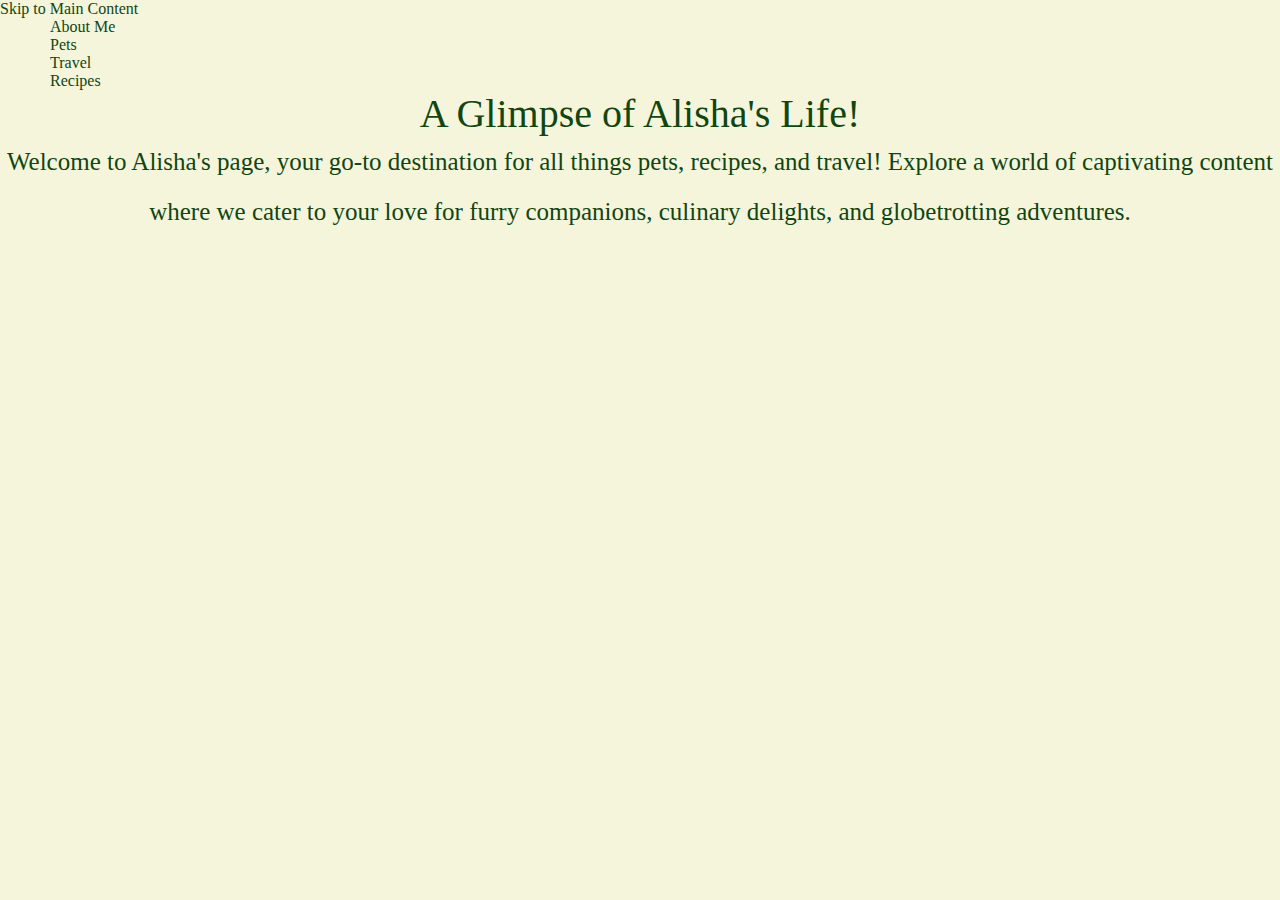
==== index.html @ 969c4e93 "Add files via upload" ====
<!DOCTYPE html>
<html lang="en">
<head>
    <meta charset="UTF-8">
    <meta name="viewport" content="width=device-width, initial-scale=1.0">
    <link rel="stylesheet" href="css/reset.css">
    <link rel="stylesheet" href="css/style.css">
    <title>Pets</title>
</head>
<body>
    <a href = "">Skip to Main Content</a>
    <header>
        <nav>
            <ul>
                <li class="active"><a href = "index.html" >About Me</a></li>
                <li><a href = "pets.html">Pets</a></li>
                <li><a href = "travel.html">Travel</a></li>
                <li><a href = "recipes.html">Recipes</a></li>
            </ul>
        </nav>
        <h1>A Glimpse of Alisha's Life!</h1>

    </header>
    <main>
        <div>
            <p>Welcome to Alisha's page, your go-to destination for all things pets, recipes, and travel! Explore a world of captivating content where we cater to your love for furry companions, culinary delights, and globetrotting adventures. </p>

        </div>
</body>
</html>
---- css/style.css ----
/*title styling following the assignment*/

/*entire page*/
body{
    background-color: #f5f5dc;
    color:#114611
}

/*h1*/
h1{
    font-size: 40px;
    font-family:Georgia, 'Times New Roman', Times, serif;
    text-align: center;
}

/*h2*/

h2{
    font-size: 36px;
    font-family: Arial, Helvetica, sans-serif;
    text-align: left;
    color: #114611;
}

/*h3*/

h3{
    font-size: 32px;
    font-family: Arial, Helvetica, sans-serif;
    color:coral
}

/*p line-height*/

p{
    line-height: 50px;
    font-size: 25px;
    text-align: center;
}

/*images*/

img{
    border: 5px solid #114611;
    padding: 10px;
    margin: 20px;
    border-top-right-radius: 30px;
}

/*list itmes*/
ul{
    display: inline-block;
    margin-left: 50px;
}
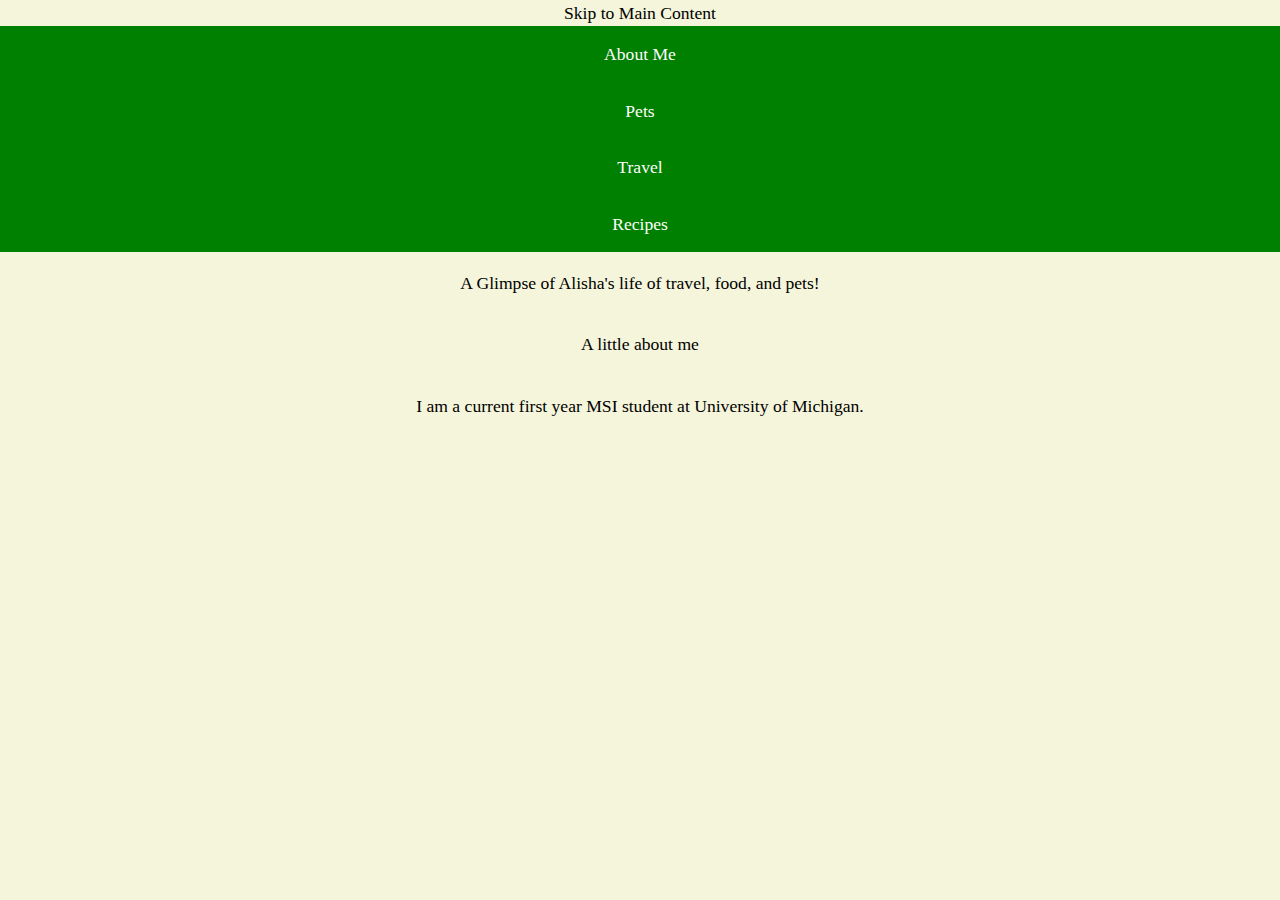
==== commit db963cff: "Add files via upload" ====
--- a/index.html
+++ b/index.html
@@ -8,9 +8,9 @@
     <title>Pets</title>
 </head>
 <body>
-    <a href = "">Skip to Main Content</a>
-    <header>
-        <nav>
+    <a href = "#skiptomain">Skip to Main Content</a>
+    <header id = "index" class = "NavGrid">
+        <nav class = "NavigationBar">
             <ul>
                 <li class="active"><a href = "index.html" >About Me</a></li>
                 <li><a href = "pets.html">Pets</a></li>
@@ -18,13 +18,20 @@
                 <li><a href = "recipes.html">Recipes</a></li>
             </ul>
         </nav>
-        <h1>A Glimpse of Alisha's Life!</h1>
 
     </header>
-    <main>
-        <div>
-            <p>Welcome to Alisha's page, your go-to destination for all things pets, recipes, and travel! Explore a world of captivating content where we cater to your love for furry companions, culinary delights, and globetrotting adventures. </p>
+    <main id = "skiptomain" class = "containergrid">
+        <section id = "introsection" class = "NavGrid">
+            <div class = "wrapper">
+                <h1 class = "INTROTITLE">A Glimpse of Alisha's life of travel, food, and pets! </h1>
+            </div>
+        </section>
 
-        </div>
+        <section id = "about" class = "Navgrid">
+            <div class = "box">
+                <h2 class = "aboutme"> A little about me</h2>
+                <p> I am a current first year MSI student at University of Michigan.</p>
+            </div>
+        </section>
 </body>
 </html>--- a/css/style.css
+++ b/css/style.css
@@ -1,54 +1,98 @@
-/*title styling following the assignment*/
-
-/*entire page*/
 body{
-    background-color: #f5f5dc;
-    color:#114611
-}
-
-/*h1*/
-h1{
-    font-size: 40px;
-    font-family:Georgia, 'Times New Roman', Times, serif;
+    margin: 0px;
+    font-family: Georgia, 'Times New Roman', Times, serif;
+    background-color: hsl(60, 56%, 91%);
+    color: hsl(0, 0%, 0%);
+    font-size: 1.1em;
+    line-height: 1.5;
     text-align: center;
 }
 
-/*h2*/
-
-h2{
-    font-size: 36px;
-    font-family: Arial, Helvetica, sans-serif;
-    text-align: left;
-    color: #114611;
+img{
+    display: block;
+    margin-left: auto;
+    margin-right: auto;
+    width: 50%;
 }
 
-/*h3*/
-
-h3{
-    font-size: 32px;
-    font-family: Arial, Helvetica, sans-serif;
-    color:coral
+h1, h2{
+    margin: 0;
+    padding: 1em 0;
 }
 
-/*p line-height*/
+p{
+    margin: 0;
+    padding: 1em 0;
+}
 
-p{
-    line-height: 50px;
-    font-size: 25px;
+.NavigationBar ul{
+    list-style-type: none;
+    background-color: hsl(120, 100%, 25%);
+    padding: 0px;
+    margin: 0px;
+}
+
+.NavigationBar a{
+    text-decoration: none;
+    color: hsl(0, 0%, 100%);
+    padding: 15px;
+    display: block;
     text-align: center;
 }
 
-/*images*/
-
-img{
-    border: 5px solid #114611;
-    padding: 10px;
-    margin: 20px;
-    border-top-right-radius: 30px;
+.NavigationBar a:hover{
+    background-color: hsl(120, 100%, 10%);
+    text-decoration: underline;
 }
 
-/*list itmes*/
-ul{
-    display: inline-block;
-    margin-left: 50px;
+/*media queries*/
+@media(min-width: 700px){
+    .grid{
+        display: grid;
+        grid-template-columns: 1fr repeat(2, minmax(auto, 25em)) 1fr;
+    }
+}
+
+.IntrotoPets{
+    font-size: 50px;
+    text-decoration: underline overline;
+}
+.animaltitle{
+    font-size: 30px;
+    text-decoration: underline;
+}
+
+.cardcontent p{
+    font-size: 20px;
+}
+
+/*grid layout for pets*/
+.petgrid{
+    display: grid;
+    grid-template-columns: auto auto auto;
+    padding: 15px;
+}
+
+/*recipe stuff*/
+.link{
+    text-decoration: underline;
+    font-weight: bold;
+}
+
+.recipetitle{
+    font-size: 30px;
+    text-decoration: underline;
+}
+
+.RECIPEgrid{
+    display: grid;
+    grid-template-columns: 300px 300px;
+    padding: 10px;
+}
+
+
+.grid{
+    display:grid;
+    grid-template-columns: 400px 400px;
+    padding: 10px;
 }